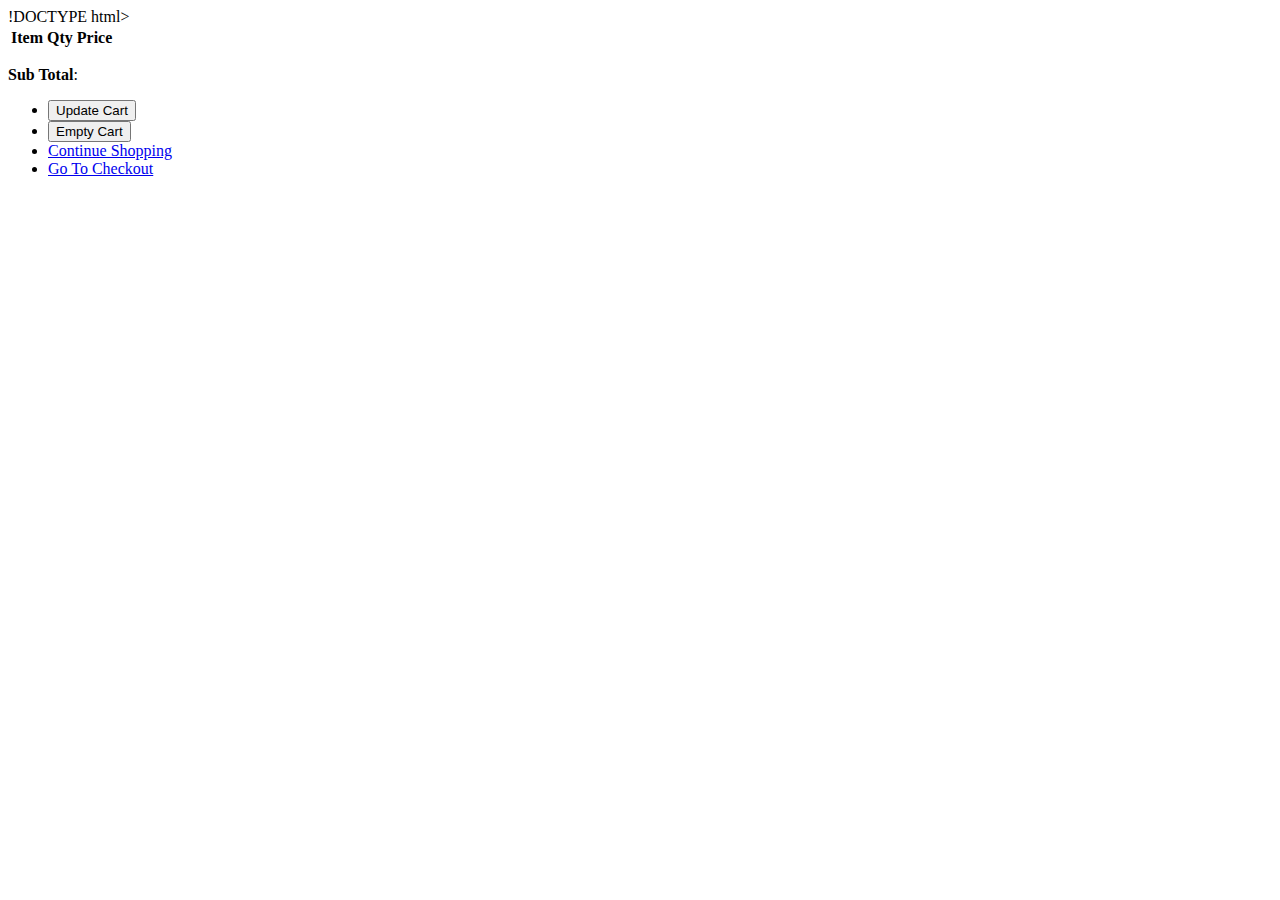
==== cart.html @ a8ee2334 "html files(index,cart,order and checkout) added" ====
!DOCTYPE html>

<html lang="en">
<head>
	<title>wavo shop</title>
	
</head>
	<body>

		
		<form id="shopping-cart" action="cart.html" method="post">
		    <table class="shopping-cart">
		        <thead>
		            <tr>
		                <th scope="col">Item</th>
		                <th scope="col">Qty</th>
		                <th scope="col">Price</th>
		            </tr>
		        </thead>
		        <tbody></tbody>
		    </table>
		    <p id="sub-total">
		        <strong>Sub Total</strong>: <span id="stotal"></span>
		    </p>
		    <ul id="shopping-cart-actions">
		        <li>
		            <input type="submit" name="update" id="update-cart" class="btn" value="Update Cart" />
		        </li>
		        <li>
		            <input type="submit" name="delete" id="empty-cart" class="btn" value="Empty Cart" />
		        </li>
		        <li>
		            <a href="index.html" class="btn">Continue Shopping</a>
		        </li>
		        <li>
		            <a href="checkout.html" class="btn">Go To Checkout</a>
		        </li>
		    </ul>
		</form>

		

	</body>
</html>
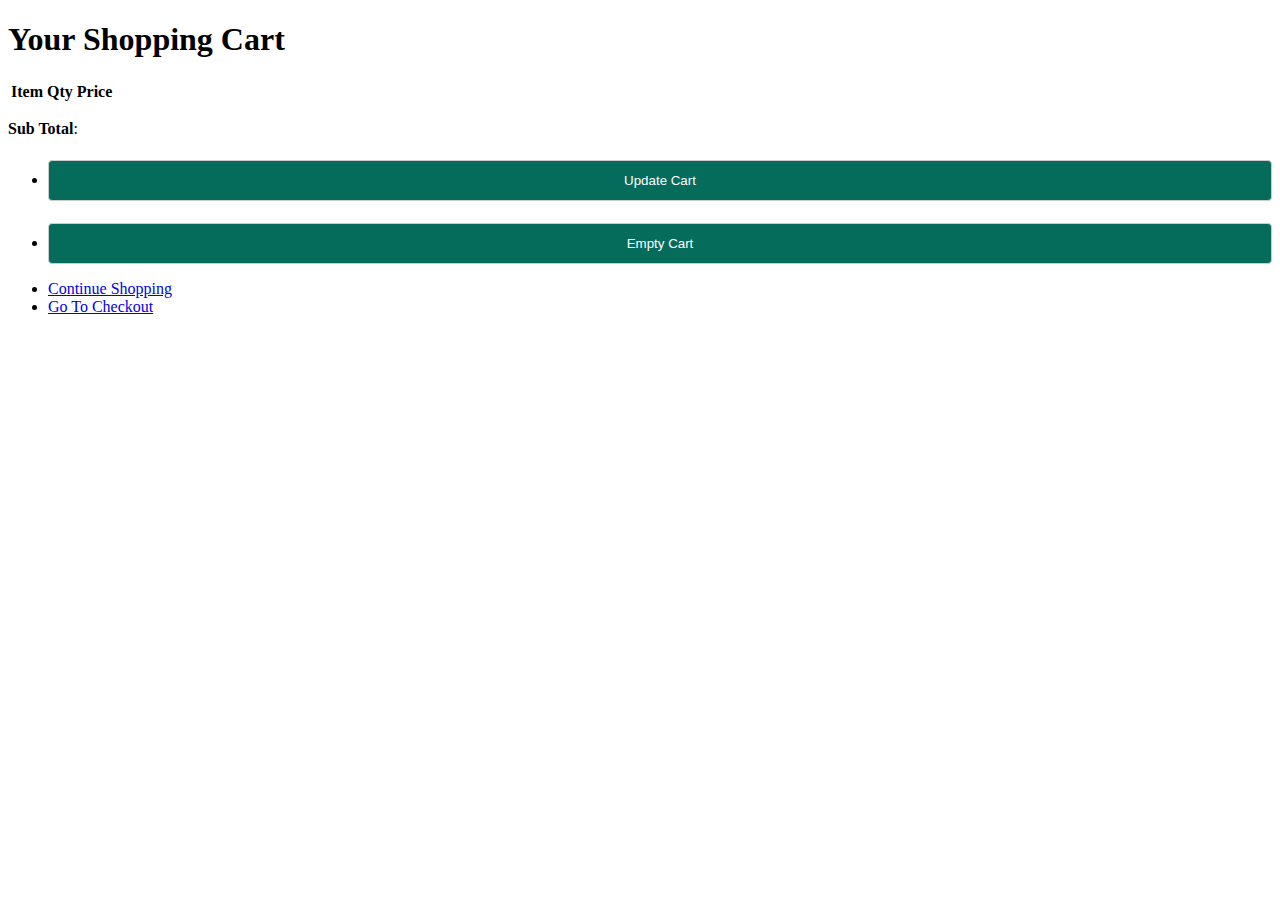
==== commit 7243c930: "update all html files" ====
--- a/cart.html
+++ b/cart.html
@@ -1,44 +1,55 @@
-!DOCTYPE html>
+<!DOCTYPE html>
+<html>
+<head>
+<title>Cart | Wavo shop</title>
+<meta charset="utf-8" />
+<link rel="stylesheet" href="css/style.css" media="screen" type="text/css" />
+<script type="text/javascript" src="http://ajax.googleapis.com/ajax/libs/jquery/2.0.3/jquery.min.js"></script>
+<script type="text/javascript" src="js/jquery.shop.js"></script>
+</head>
 
-<html lang="en">
-<head>
-	<title>wavo shop</title>
+<body>
+
+<div id="site">
 	
-</head>
-	<body>
+	<div id="content">
+		<h1>Your Shopping Cart</h1>
+		<form id="shopping-cart" action="cart.html" method="post">
+			<table class="shopping-cart">
+			  <thead>
+				<tr>
+					<th scope="col">Item</th>
+					<th scope="col">Qty</th>
+					<th scope="col" colspan="2">Price</th>
+				</tr>
+			  </thead>
+			  <tbody>
+			  
+			  </tbody>
+			</table>
+			<p id="sub-total">
+				<strong>Sub Total</strong>: <span id="stotal"></span>
+			</p>
+			<ul id="shopping-cart-actions">
+				<li>
+					<input type="submit" name="update" id="update-cart" class="btn" value="Update Cart" />
+				</li>
+				<li>
+					<input type="submit" name="delete" id="empty-cart" class="btn" value="Empty Cart" />
+				</li>
+				<li>
+					<a href="index.html" class="btn">Continue Shopping</a>
+				</li>
+				<li>
+					<a href="checkout.html" class="btn">Go To Checkout</a>
+				</li>
+			</ul>
+		</form>
+	</div>
+	
+	
 
-		
-		<form id="shopping-cart" action="cart.html" method="post">
-		    <table class="shopping-cart">
-		        <thead>
-		            <tr>
-		                <th scope="col">Item</th>
-		                <th scope="col">Qty</th>
-		                <th scope="col">Price</th>
-		            </tr>
-		        </thead>
-		        <tbody></tbody>
-		    </table>
-		    <p id="sub-total">
-		        <strong>Sub Total</strong>: <span id="stotal"></span>
-		    </p>
-		    <ul id="shopping-cart-actions">
-		        <li>
-		            <input type="submit" name="update" id="update-cart" class="btn" value="Update Cart" />
-		        </li>
-		        <li>
-		            <input type="submit" name="delete" id="empty-cart" class="btn" value="Empty Cart" />
-		        </li>
-		        <li>
-		            <a href="index.html" class="btn">Continue Shopping</a>
-		        </li>
-		        <li>
-		            <a href="checkout.html" class="btn">Go To Checkout</a>
-		        </li>
-		    </ul>
-		</form>
+</div>
 
-		
-
-	</body>
-</html>+</body>
+</html>	--- a/css/style.css
+++ b/css/style.css
@@ -0,0 +1,121 @@
+/* Style all input fields */
+input {
+    width: 100%;
+    padding: 12px;
+    border: 1px solid #ccc;
+    border-radius: 4px;
+    box-sizing: border-box;
+    margin-top: 6px;
+    margin-bottom: 16px;
+}
+
+/* Style the submit button */
+input[type=submit] {
+    background-color: #056b5b;
+    color: white;
+    text-align: center;
+}
+
+/* Style the container for inputs */
+.container {
+    background-color: #f1f1f1;
+    padding: 20px;
+    width: 100vh;
+}
+
+/* The message box is shown when the user clicks on the password field */
+#message {
+    display:none;
+    background: #f1f1f1;
+    color: #000;
+    position: relative;
+    padding: 20px;
+    margin-top: 10px;
+}
+
+#message p {
+    padding: 10px 35px;
+    font-size: 18px;
+}
+
+/* Add a green text color and a checkmark when the requirements are right */
+.valid {
+    color: #056b5b;
+}
+
+.valid:before {
+    position: relative;
+    left: -35px;
+    content: "✔";
+}
+
+/* Add a red text color and an "x" when the requirements are wrong */
+.invalid {
+    color: red;
+}
+
+.invalid:before {
+    position: relative;
+    left: -35px;
+    content: "✖";
+}
+
+
+h3{
+    text-align: center;
+    color: #056b5b;
+}
+
+
+.sign-up{
+    text-align: center;
+}
+
+
+
+button {
+    background-color: #056b5b;
+    color: white;
+    padding: 14px 20px;
+    margin: 8px 0;
+    border: none;
+    cursor: pointer;
+    width: 100%;
+    opacity: 0.9;
+}
+
+button:hover {
+    opacity:1;
+}
+
+
+.modal {
+    display: none; /* Hidden by default */
+    position: fixed; /* Stay in place */
+    z-index: 1; /* Sit on top */
+    left: 0;
+    top: 0;
+    width: 100%; /* Full width */
+    height: 100%; /* Full height */
+    overflow: auto; /* Enable scroll if needed */
+    background-color: #056b5b;
+    padding-top: 50px;
+}
+
+
+.close {
+    position: absolute;
+    right: 35px;
+    top: 15px;
+    font-size: 40px;
+    font-weight: bold;
+    color: white;
+}
+
+
+/* Change styles for cancel button and signup button on extra small screens */
+@media screen and (max-width: 300px) {
+    .cancelbtn, .signupbtn {
+       width: 100%;
+    }
+}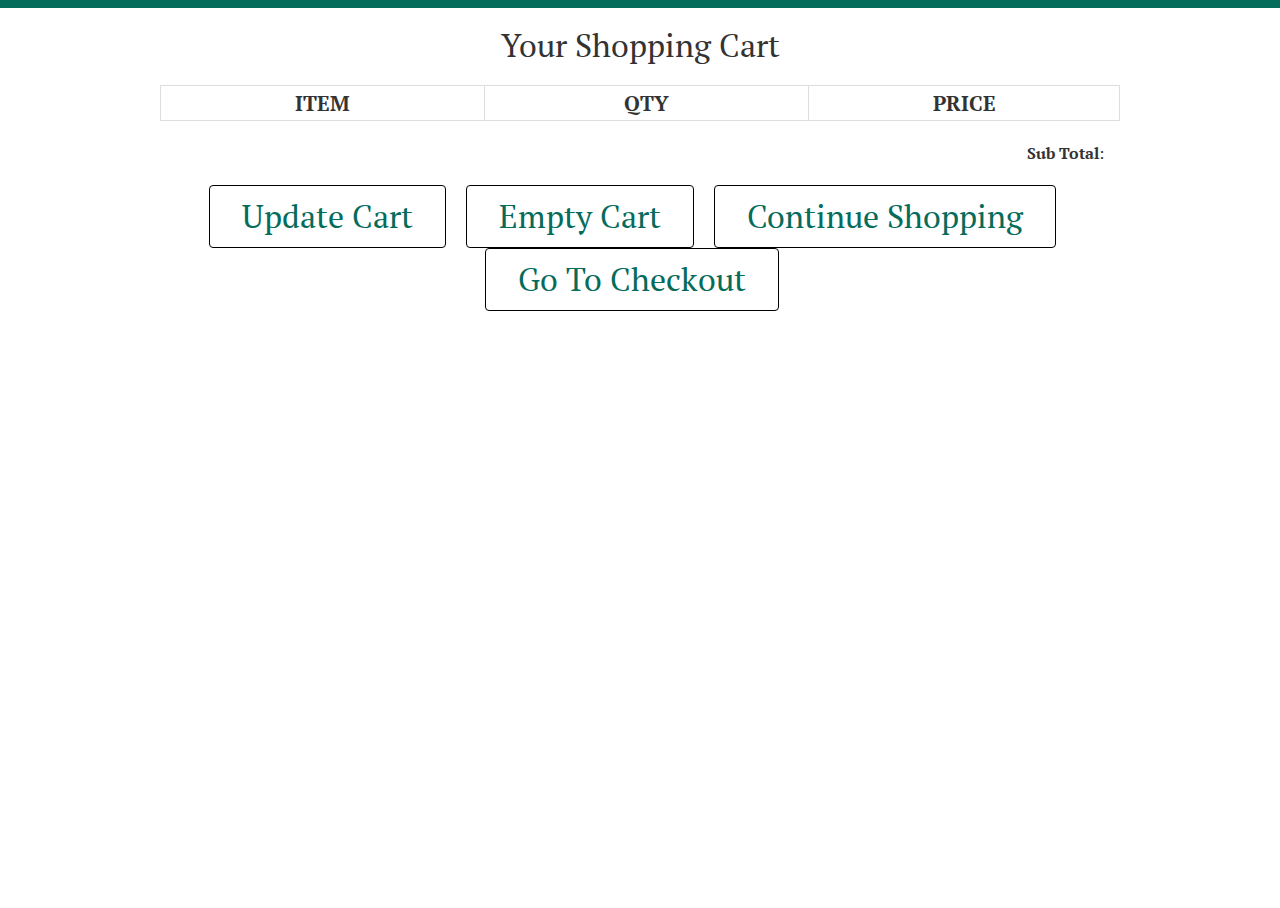
==== commit 05c6a6d1: "customize shop for mobile app" ====
--- a/cart.html
+++ b/cart.html
@@ -3,9 +3,9 @@
 <head>
 <title>Cart | Wavo shop</title>
 <meta charset="utf-8" />
-<link rel="stylesheet" href="css/style.css" media="screen" type="text/css" />
+<link rel="stylesheet" href="assets/css/shop-style.css" media="screen" type="text/css" />
 <script type="text/javascript" src="http://ajax.googleapis.com/ajax/libs/jquery/2.0.3/jquery.min.js"></script>
-<script type="text/javascript" src="js/jquery.shop.js"></script>
+<script type="text/javascript" src="assets/js/jquery.shop.js"></script>
 </head>
 
 <body>
--- a/assets/css/shop-style.css
+++ b/assets/css/shop-style.css
@@ -0,0 +1,318 @@
+@import url(http://fonts.googleapis.com/css?family=PT+Serif:400,700,400italic);
+
+
+/*! normalize.css v2.1.2 | MIT License | git.io/normalize */article,aside,details,figcaption,figure,footer,header,hgroup,main,nav,section,summary{display:block}audio,canvas,video{display:inline-block}audio:not([controls]){display:none;height:0}[hidden],template{display:none}script{display:none!important}html{font-family:sans-serif;-ms-text-size-adjust:100%;-webkit-text-size-adjust:100%}body{margin:0}a{background:0 0}a:focus{outline:thin dotted}a:active,a:hover{outline:0}h1{font-size:2em;margin:.67em 0}abbr[title]{border-bottom:1px dotted}b,strong{font-weight:700}dfn{font-style:italic}hr{-moz-box-sizing:content-box;box-sizing:content-box;height:0}mark{background:#ff0;color:#000}code,kbd,pre,samp{font-family:monospace,serif;font-size:1em}pre{white-space:pre-wrap}q{quotes:"\201C" "\201D" "\2018" "\2019"}small{font-size:80%}sub,sup{font-size:75%;line-height:0;position:relative;vertical-align:baseline}sup{top:-.5em}sub{bottom:-.25em}img{border:0}svg:not(:root){overflow:hidden}figure{margin:0}fieldset{border:1px solid silver;margin:0 2px;padding:.35em .625em .75em}legend{border:0;padding:0}button,input,select,textarea{font-family:inherit;font-size:100%;margin:0}button,input{line-height:normal}button,select{text-transform:none}button,html input[type=button],input[type=reset],input[type=submit]{-webkit-appearance:button;cursor:pointer}button[disabled],html input[disabled]{cursor:default}input[type=checkbox],input[type=radio]{box-sizing:border-box;padding:0}input[type=search]{-webkit-appearance:textfield;-moz-box-sizing:content-box;-webkit-box-sizing:content-box;box-sizing:content-box}input[type=search]::-webkit-search-cancel-button,input[type=search]::-webkit-search-decoration{-webkit-appearance:none}button::-moz-focus-inner,input::-moz-focus-inner{border:0;padding:0}textarea{overflow:auto;vertical-align:top}table{border-collapse:collapse;border-spacing:0}
+
+
+/*= Demo */
+
+html, body {
+	height: 100%;
+	min-height: 100%;
+}
+
+body {
+	font: 100%/1 'PT Serif', serif;
+	background: #fff;
+	color: #333;
+	border-top: 0.5em solid #056b5b;	
+}
+
+:active, :focus {
+	outline-style: none;
+}
+
+a:link {
+	color: #cc8500;
+	text-decoration: none;
+}
+
+a:hover {
+	color: #cc1400;
+	text-decoration: underline;
+}
+
+h1, h2, h3, h4, h5, h6 {
+	font-weight: normal;
+	font-size: 100%;
+}
+
+#site {
+	max-width: 960px;
+	margin: 0 auto;
+	padding: 0 1em;
+}
+
+
+.prod{
+	margin-left: 25px;
+	margin-right: 25px;
+	margin-top: 40px;
+	margin-bottom: 40px;
+	background-color: #056b5b;
+	padding-top: 30px;
+	border-radius: 8px;
+	border: 4px solid #000;
+}
+
+.product-image {
+	margin: 0 auto 1em auto;
+	background: #000;
+	width: 300px;
+	height: 300px;
+	overflow: hidden;
+	border-radius: 10%;
+	
+}
+
+.product-description {
+	padding: 1em;
+	background: #056b5b;
+	color: #fff;
+	border-radius: 5px;
+}
+
+.product-name {
+	text-align: center;
+	color: #fc0;
+	margin: 0;
+	font-size: 1.4em;
+	padding-bottom: 0.2em;
+	border-bottom: 1px dotted #666;
+	text-transform: uppercase;
+	letter-spacing: 0.1em;
+}
+
+.product-price {
+	width: 10em;
+	font-size: 27px;
+	text-align: center;
+	margin: 1em auto;
+	background: #000;
+	color: #fff;
+	line-height: 4;
+	border-radius: 5%;
+}
+
+form.add-to-cart div,
+form.add-to-cart p {
+	text-align: center;
+}
+
+form input.qty {
+	width: 70px;
+	border: 1px solid #eee;
+	font: 1.8em 'PT Serif', serif;
+	background: #f9f9f9;
+	color: #000;
+	border-radius: 3px;
+	margin-left: 0.4em;
+}
+
+.btn, a.btn {
+	display: inline-block;
+	background: #FFFFFF;
+	color: #056b5b;
+	font: 2em 'PT Serif', serif;
+	padding: 0.3em 1em;
+	text-align: center;
+	border-radius: 4px;
+	border: 1px solid #000;
+}
+
+
+#site-info {
+	height: 3em;
+	width: 100%;
+	line-height: 3;
+	text-align: center;
+	background: #cc8500;
+	position: absolute;
+	color: #fff;
+	left: 0;
+	bottom: 0;
+}
+
+body#checkout-page #site-info {
+	position: static;
+}
+
+#shopping-cart {
+	margin: 1.5em 0;
+}
+
+.shopping-cart {
+	border: 1px solid #ddd;
+	border-collapse: collapse;
+	border-spacing: 0;
+	width: 100%;
+	table-layout: fixed;
+}
+
+.shopping-cart th {
+	font-size: 1.3em;
+	padding: 0.3em;
+	width: 33.3%;
+	border: 1px solid #ddd;
+	text-transform: uppercase;
+}
+
+.shopping-cart td {
+	padding: 0.3em;
+	width: 33.3%;
+	border: 1px solid #ddd;
+}
+
+.shopping-cart tr:nth-child(even) {
+	background: #fafafa;
+},
+
+.shopping-cart td.pdelete {
+	text-align: center;
+}
+
+.pdelete a,
+.pdelete a:hover {
+	color: #c00;
+	text-decoration: none;
+	font-size: 2.5em;
+	display: block;
+	text-align: center;
+}
+
+#shopping-cart-actions {
+	margin: 1.5em 0;
+	padding: 0;
+	list-style: none;
+	text-align: center;
+}
+
+#shopping-cart-actions li {
+	display: inline-block;
+	margin-right: 1em;
+}
+
+#pricing {
+	padding: 0.5em;
+	margin: 1em 0;
+	background: #fafafa;
+}
+
+#sub-total, #shipping {
+	margin: 1.5em 0;
+	text-align: right;
+}
+
+#sub-total span,
+#shipping span {
+	margin-left: 1em;
+}
+
+#content > h1,
+#checkout-order-form h2 {
+	font-size: 2em;
+	text-align: center;
+}
+
+#pricing #sub-total,
+#pricing #shipping {
+	margin: 1em 0;
+}
+
+#checkout-order-form {
+	margin: 1.5em 0;
+}
+
+#checkout-order-form fieldset {
+	border: 1px solid #ddd;
+	border-radius: 6px;
+	padding: 1em;
+	margin-bottom: 1.3em;
+}
+
+#checkout-order-form legend {
+	padding: 0.3em;
+	background: #fafafa;
+	font-weight: bold;
+}
+
+#checkout-order-form div {
+	margin-bottom: 1em;
+}
+
+#checkout-order-form label {
+	display: block;
+	font-weight: bold;
+	margin-bottom: 0.3em;
+	text-align: left;
+}
+
+#checkout-order-form input[type="text"] {
+	width: 200px;
+	display: block;
+	background: #fff;
+	border: 1px solid #ddd;
+	border-radius: 4px;
+	padding: 0.3em;
+}
+
+#checkout-order-form select {
+	width: 200px;
+	display: block;
+}
+
+.message {
+	display: block;
+	margin: 0.5em 0;
+	color: red;
+}
+
+#user-details {
+	margin: 1.5em 0;
+}
+
+#user-details > h2 {
+	text-align: center;
+	font-size: 2em;
+}
+
+#user-details-content {
+	margin: 1.5em 0;
+	padding: 1em;
+	border: 1px solid #ddd;
+	border-radius: 6px;
+	overflow: hidden;
+}
+
+#user-details-content .detail {
+	float: left;
+	width: 46%;
+}
+
+#user-details-content .detail.right {
+	float: right;
+}
+
+#user-details-content .detail > h2 {
+	text-align: center;
+	font-size: 1.6em;
+	margin-bottom: 0.5em;
+}
+
+#user-details-content ul {
+	margin: 0 0 1em 0;
+	padding: 0;
+	list-style: none;
+}
+
+#user-details-content li {
+	display: block;
+	margin-bottom: 0.5em;
+	padding-bottom: 0.3em;
+	border-bottom: 1px solid #ddd;
+}
+
+#paypal-form {
+	margin: 1.5em 0;
+}
+
